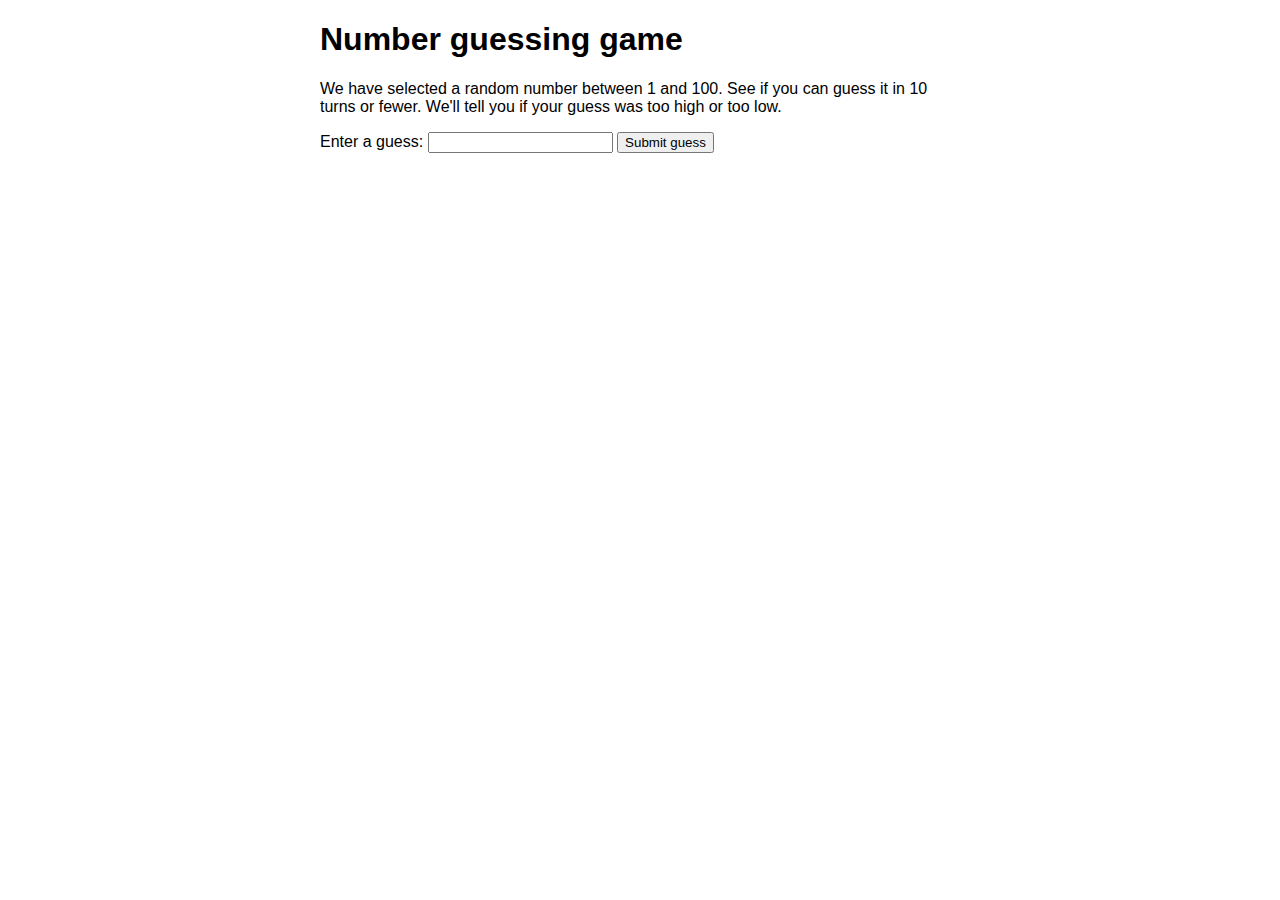
==== integer-game/start.html @ 8a0f94f0 "completed number gessing game" ====
<!DOCTYPE html>
<html>
  <head>
    <meta charset="utf-8">

    <title>Number guessing game</title>

    <style>
      html {
        font-family: sans-serif;
      }

      body {
        width: 50%;
        max-width: 800px;
        min-width: 480px;
        margin: 0 auto;
      }

      .lastResult {
        color: white;
        padding: 3px;
      }
    </style>
  </head>

  <body>
    <h1>Number guessing game</h1>

    <p>We have selected a random number between 1 and 100. See if you can guess it in 10 turns or fewer. We'll tell you if your guess was too high or too low.</p>

    <div class="form">
      <label for="guessField">Enter a guess: </label>
      <input type="text" id="guessField" class="guessField">
      <input type="submit" value="Submit guess" class="guessSubmit">
    </div>

    <div class="resultParas">
      <p class="guesses"></p>
      <p class="lastResult"></p>
      <p class="lowOrHi"></p>
    </div>

    <script>

      let randomNumber = Math.floor(Math.random() * 100 ) + 1;

      const guesses = document.querySelector('.guesses');
      const lastResult = document.querySelector('.lastResult');
      const lowOrHi = document.querySelector('.lowOrHi');

      const guessSubmit = document.querySelector('.guessSubmit');
      const guessField = document.querySelector('.guessField');

      let guessCount = 1;
      let resetButton;

      function checkGuess() {
        let userGuess = Number(guessField.Value);
        if (guessCount === 1) {
          guesses.textContent = '前回の予想: ';
        }
        guesses.textContent += userGuess + ' ';

        if (userGuess === randomNumber) {
          lastResult.textContent = 'おめでとう！ 正解です';
          lastResult.style.backgroundColor = 'green';
          lowOrHi.textContent = '';
          setGameOver();
        } else if (guessCount === 10) {
          lastResult.textContent = '!!!!ゲームオーバー!!!!'
          setGameOver();
        } else {
          lastResult.textContent = '間違いです!';
          lastResult.style.backgroundColor = 'red';
          if(userGuess < randomNumber) {
            lowOrHi.textContent = '今の予想は小さすぎです!';
          } else if(userGuess > randomNumber) {
            lowOrHi.textContent = '今の予想は大きすぎです!';
          }
        }

        guessCount++;
        guessField.value = '';
        guessField.focus();
      }

      guessSubmit.addEventListener('click', checkGuess);

      function setGameOver() {
        guessField.disabled = true;
        guessSubmit.disabled = true;
        resetButton = document.createElement('button');
        resetButton.textContent = '新しいゲームを始める'
        document.body.appendChild(resetButton);
        resetButton.addEventListener('click' , resetGame)
      }

      function resetGame() {
        guessCount = 1;

        const resetParas = document.querySelectorAll('.resultParas p');
        for (let i = 0 ; i < resetParas.length ; i++) {
          resetParas[i].textContent = '';
        }

        resetButton.parentNode.removeChild(resetButton);

        guessField.disabled = false;
        guessSubmit.disabled = false;
        guessField.value = '';
        guessField.focus();

        lastResult.style.backgroundColor = 'white';
        randomNumber = Math.floor(Math.random() * 100) + 1;
      }

    </script>
  </body>
</html>
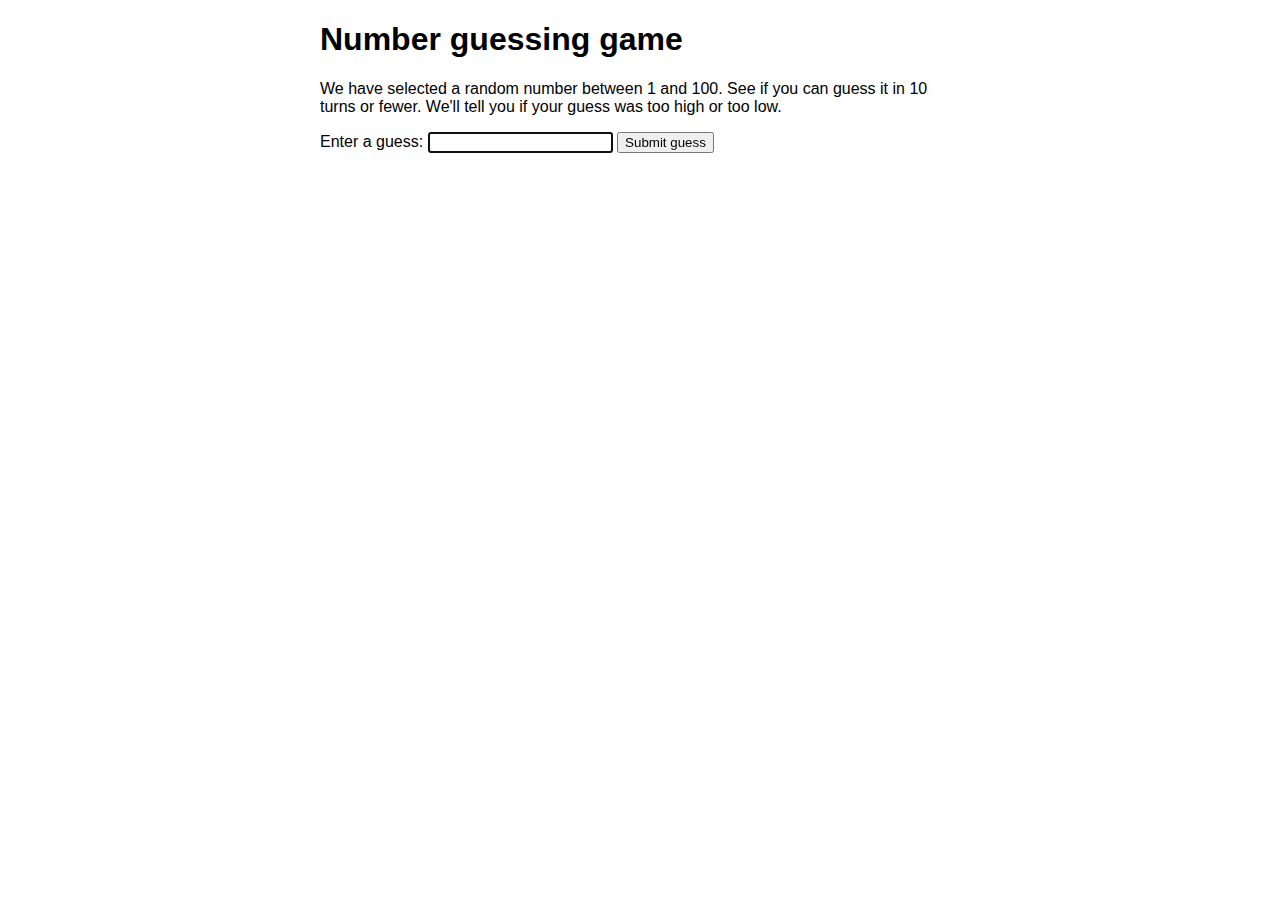
==== commit 918ccc0e: "fix the bug" ====
--- a/integer-game/start.html
+++ b/integer-game/start.html
@@ -54,9 +54,10 @@
 
       let guessCount = 1;
       let resetButton;
+      guessField.focus();
 
       function checkGuess() {
-        let userGuess = Number(guessField.Value);
+        let userGuess = Number(guessField.value);
         if (guessCount === 1) {
           guesses.textContent = '前回の予想: ';
         }
